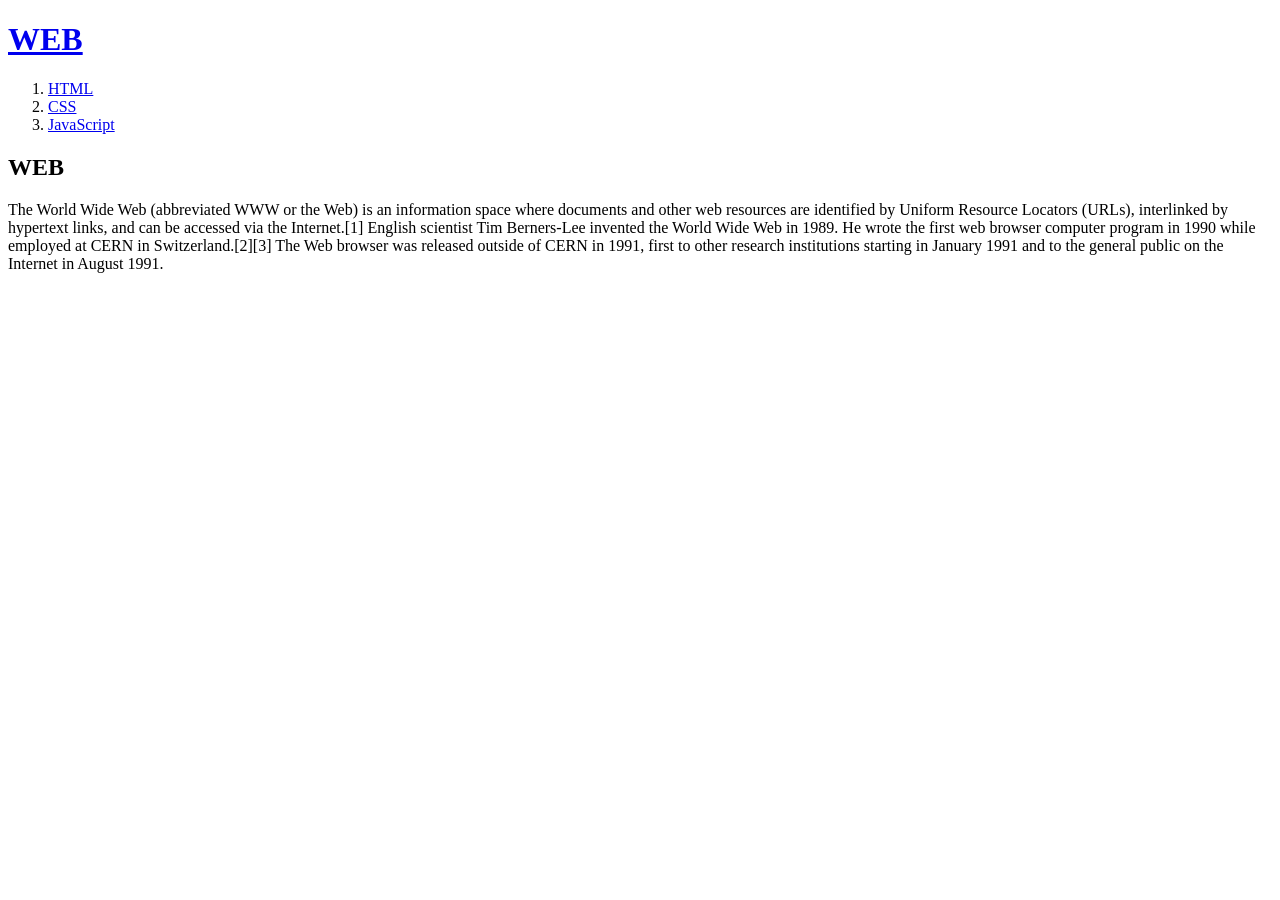
==== LiveCoding/Web/index.html @ a35066eb "commit" ====
<!doctype html>
<html>
<head>
  <title>WEB1 - Welcome</title>
  <meta charset="utf-8">
</head>
<body>
  <h1><a href="index.html">WEB</a></h1>
  <ol>
    <li><a href="1.html">HTML</a></li>
    <li><a href="2.html">CSS</a></li>
    <li><a href="3.html">JavaScript</a></li>
  </ol>
  <h2>WEB</h2>
  <p>The World Wide Web (abbreviated WWW or the Web) is an information space where documents and other web resources are identified by Uniform Resource Locators (URLs), interlinked by hypertext links, and can be accessed via the Internet.[1] English scientist Tim Berners-Lee invented the World Wide Web in 1989. He wrote the first web browser computer program in 1990 while employed at CERN in Switzerland.[2][3] The Web browser was released outside of CERN in 1991, first to other research institutions starting in January 1991 and to the general public on the Internet in August 1991.
  </p>
</body>
</html>
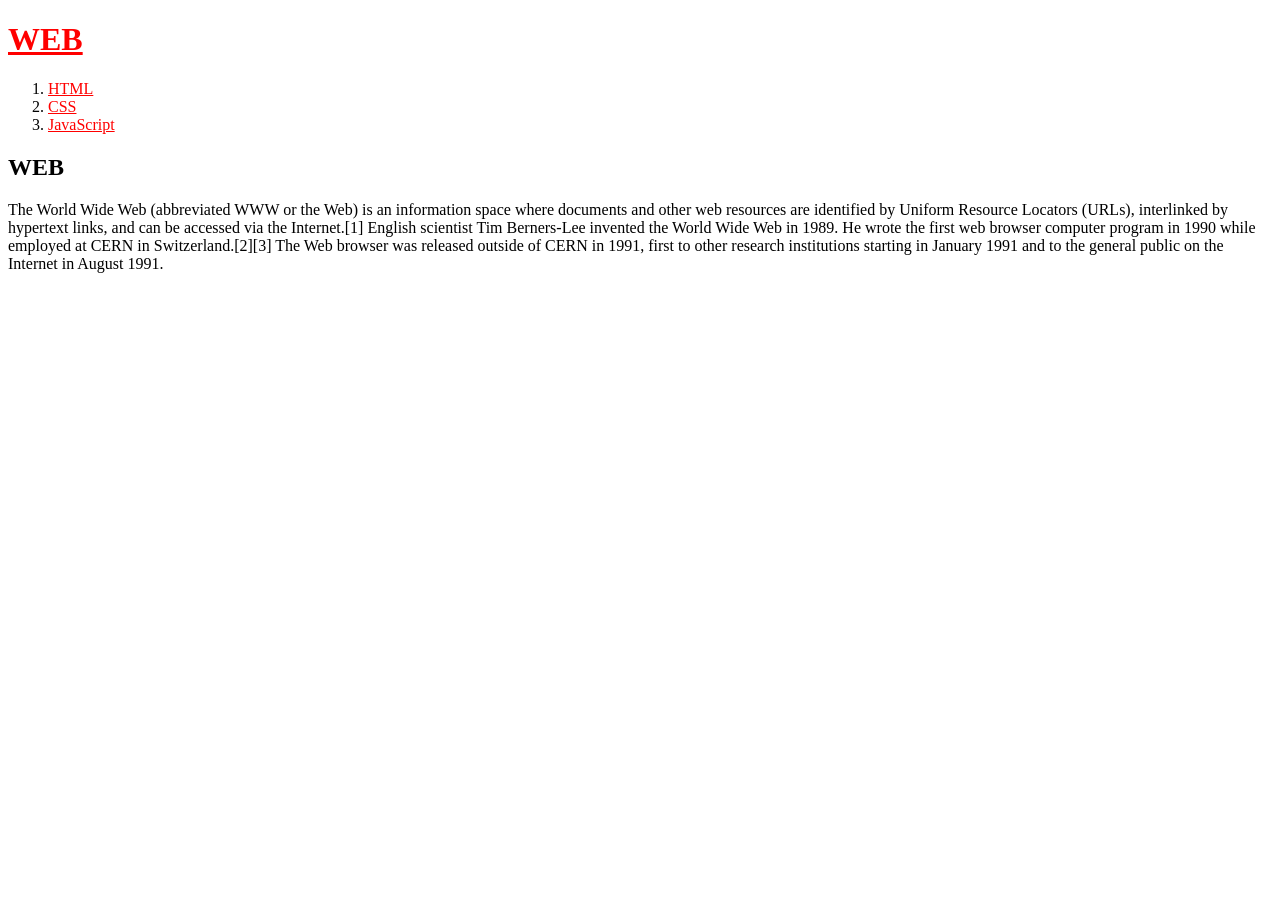
==== commit baf45431: "commit" ====
--- a/LiveCoding/Web/index.html
+++ b/LiveCoding/Web/index.html
@@ -3,6 +3,11 @@
 <head>
   <title>WEB1 - Welcome</title>
   <meta charset="utf-8">
+  <style>
+    a {
+      color : red;
+    }
+  </style>
 </head>
 <body>
   <h1><a href="index.html">WEB</a></h1>
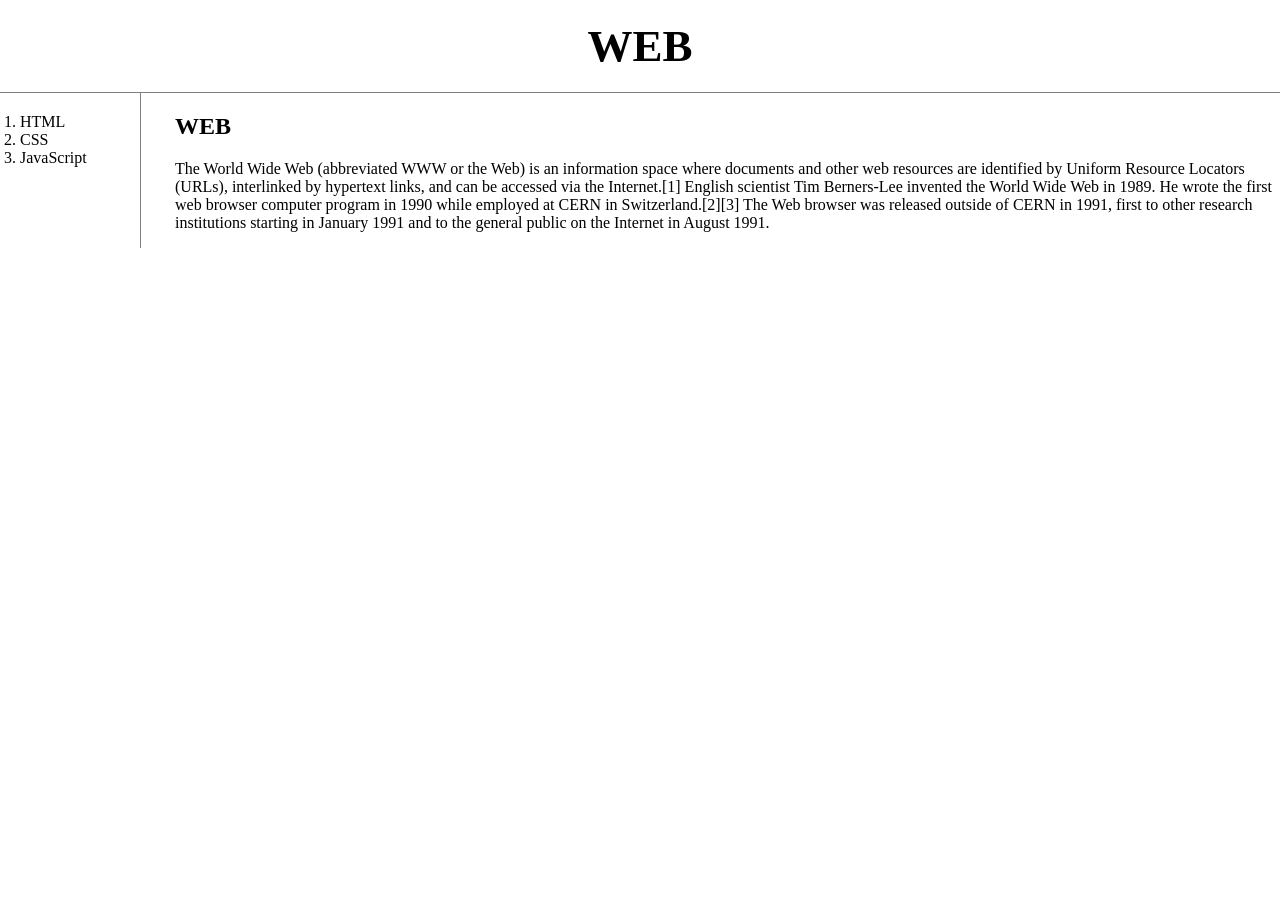
==== commit 1d523669: "commit" ====
--- a/LiveCoding/Web/index.html
+++ b/LiveCoding/Web/index.html
@@ -5,19 +5,63 @@
   <meta charset="utf-8">
   <style>
     a {
-      color : red;
+      color: black;
+      text-decoration: none;
+    }
+    h1 {
+      font-size: 45px;
+      text-align: center;
+    }
+    h1 {
+      font-size: 45px;
+      text-align: center;
+      border-bottom: 1px solid gray;
+      margin: 0px;
+      padding: 20px;
+    }
+    #grid ol {
+      border-right: 1px solid gray;
+      width: 100px;
+      margin: 0px;
+      padding: 20px;
+    }
+    body {
+      margin: 0px;
+    }
+    #grid {
+      display: grid;
+      grid-template-columns: 150px 1fr;
+    }
+    #article {
+      padding-left: 25px;
+    }
+    @media(max-width:800px) {
+      #grid {
+        display: block;
+      }
+      #grid ol {
+        border-right: none;
+      }
+      h1 {
+        border-bottom: none;
+      }
     }
   </style>
 </head>
 <body>
   <h1><a href="index.html">WEB</a></h1>
+  <div id="grid">
   <ol>
-    <li><a href="1.html">HTML</a></li>
-    <li><a href="2.html">CSS</a></li>
+    <li><a href="1.html" class="saw">HTML</a></li>
+    <li><a href="2.html" class="saw" id="active">CSS</a></li>
     <li><a href="3.html">JavaScript</a></li>
   </ol>
-  <h2>WEB</h2>
-  <p>The World Wide Web (abbreviated WWW or the Web) is an information space where documents and other web resources are identified by Uniform Resource Locators (URLs), interlinked by hypertext links, and can be accessed via the Internet.[1] English scientist Tim Berners-Lee invented the World Wide Web in 1989. He wrote the first web browser computer program in 1990 while employed at CERN in Switzerland.[2][3] The Web browser was released outside of CERN in 1991, first to other research institutions starting in January 1991 and to the general public on the Internet in August 1991.
-  </p>
+
+    <div id="article">
+    <h2>WEB</h2>
+    <p>The World Wide Web (abbreviated WWW or the Web) is an information space where documents and other web resources are identified by Uniform Resource Locators (URLs), interlinked by hypertext links, and can be accessed via the Internet.[1] English scientist Tim Berners-Lee invented the World Wide Web in 1989. He wrote the first web browser computer program in 1990 while employed at CERN in Switzerland.[2][3] The Web browser was released outside of CERN in 1991, first to other research institutions starting in January 1991 and to the general public on the Internet in August 1991.
+    </p>
+    </div>
+  </div>
 </body>
 </html>
